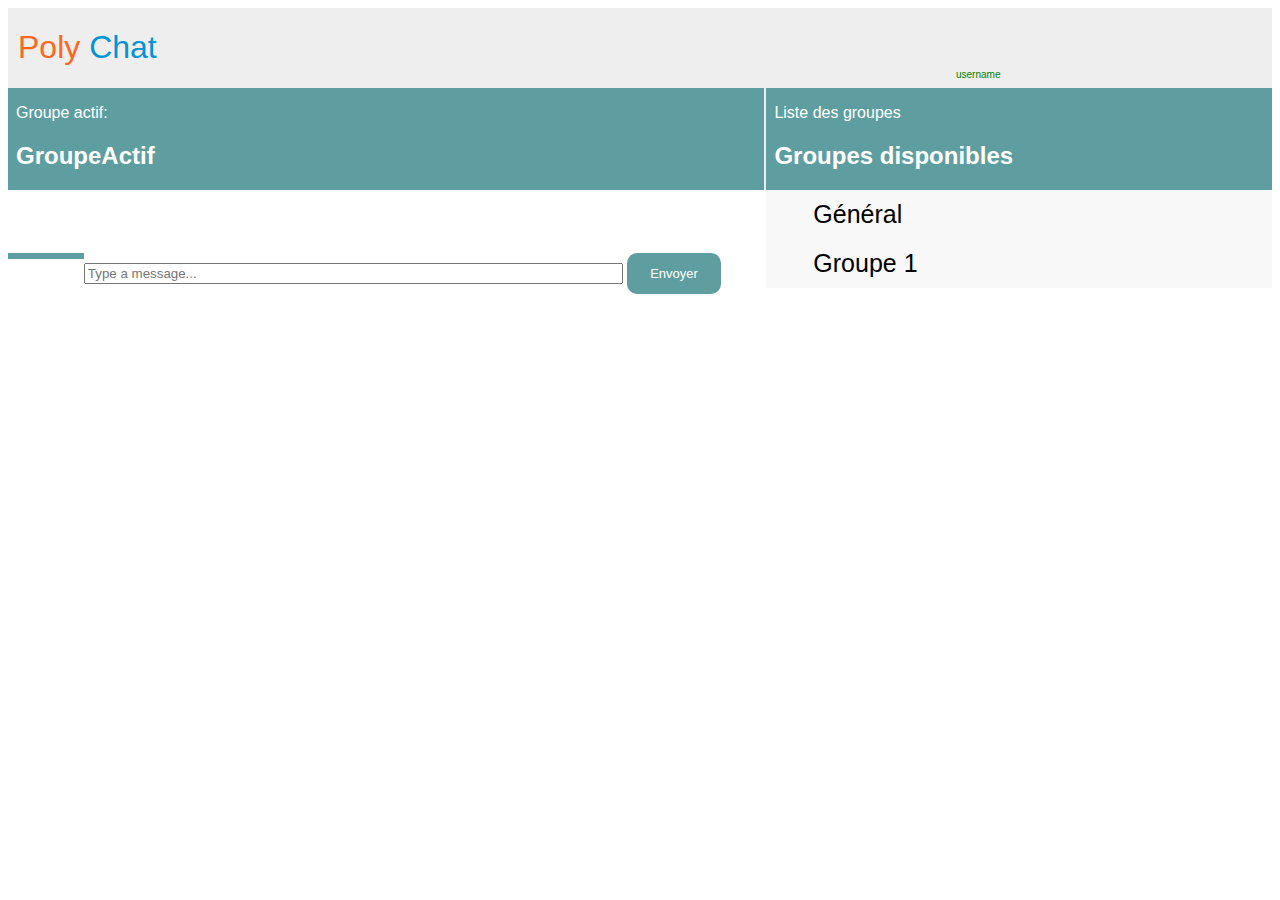
==== TD3-equipe15/index.html @ 4d70ef94 "MKG : some changes" ====
<!DOCTYPE html>
<html>

<head>
    <title>PolyChat</title>
    <meta charset="UTF-8">
    <link rel="stylesheet" href="main.css">
    <link rel="stylesheet" href="https://use.fontawesome.com/releases/v5.8.1/css/all.css" integrity="sha384-50oBUHEmvpQ+1lW4y57PTFmhCaXp0ML5d60M1M7uH2+nqUivzIebhndOJK28anvf" crossorigin="anonymous">
    <script src="main.js"></script>
</head>

<body>
    <header id="header1">
        <h1 id="logo" href="#" onclick="window.location.reload(true);">
            <div id="logoPoly">
                Poly
            </div>
            <div id="logologo">
                <i class="fas fa-users"></i>
            </div>
            <div id="logoChat">
                Chat
            </div>
        </h1>
        <div>
            <div id="icones">
                <div><i class="far fa-user"></i>
                </div>
                <div><i class="far fa-bell"></i></div>
                <div><i class="fas fa-globe"></i></div>
                <div><i class="fas fa-cog"></i></div>
            </div>
            <div id="username">username</div>
        </div>
    </header>
    <header id="header2">
        <div id="groupeActif">
            <p>Groupe actif:</p>
            <h2>GroupeActif</h2>
        </div>
        <div id="listeGroupes">
            <p>Liste des groupes</p>
            <h2>Groupes disponibles</h2>
        </div>

    </header>
    <div id="dynamicViews">
        <div id="chat">
            <div id="ChatZone">

            </div>
            <div id="input-zone">
                <i id="thumbsUp" class="far fa-thumbs-up" onclick="thumbsUp()"></i>
                <input id="message-input" placeholder="Type a message..." />
                <button type="submit" id="submitButton" style="color:white;" onsubmit="sendNewMessage()">Envoyer</button>
            </div>
        </div>
        <div id="dynamicChannelList">
            <div class="channel">
                <div class="plusIcon"><i class="fas fa-plus"></i></div>
                <div class=channelName> Général </div>
            </div>
            <div class="channel">
                <div class="minusIcon"><i class="fas fa-minus"></i></div>
                <div class="channelName"> Groupe 1 </div>
            </div>
        </div>
    </div>


    <script src="message.js"></script>
    <script src="channel.js"></script>

    <script src="channelsObserver.js"></script>
    <script src="connectionHandler.js"></script>
    <script src="main.js"></script>
</body>

</html>
---- TD3-equipe15/main.css ----
body {
    font-family: Arial, Helvetica, sans-serif;
}

#header1 {
    display: grid;
    grid-template-columns: 75% 25%;
    background-color: #eeeeee;
}

#header2 {
    background-color: #5f9ea0;
    display: grid;
    grid-template-columns: 60% 40%;
    color: white;
}

#dynamicViews {
    display: grid;
    grid-template-columns: 60% 40%;
}

#logo {
    margin-left: 10px;
    font-weight: lighter;
}

#logo div {
    display: inline;
}

#logoPoly {
    color: #ff671b;
}

#logologo {
    color: #363636;
}

#logoChat {
    color: #0295d3;
}

#icones {
    margin-top: 25px;
    margin-bottom: 2px;
    font-size: 30px;
    color: #363636;
}

#icones div {
    display: inline;
    margin: 5px;
}

#username {
    color: green;
    font-size: 10px;
}

#header2 div {
    margin-left: 8px;
}

#groupeActif {
    border-right: 2px solid #eeeeee;
}

#dynamicChannelList {
    font-size: 25px;
}

#dynamicChannelList>div {
    background-color: #f8f8f8;
}

.channel div {
    display: inline-block;
    margin-left: 20px;
    margin-top: 10px;
    margin-bottom: 10px;
}

.plusIcon {
    color: #ff5900;
}


/* ----- Chat grid */

#chat {
    display: grid;
    grid-template-rows: 65% 35%;
}


/*------ Text Box */

#thumbsUp {
    background-color: #5f9ea0;
    color: white;
    float: left;
    height: 16%;
    width: 10%;
}

#message-input {
    width: 70%;
}


/* ------- submit Button ---- */

#submitButton {
    display: inline-block;
    padding: 13px 23px;
    font-size: 13px;
    cursor: pointer;
    text-align: center;
    text-decoration: none;
    outline: none;
    background-color: #5f9ea0;
    border: none;
    border-radius: 10px;
}

#submitButton:hover {
    background-color: #5f9ea0
}

#submitButton:active {
    background-color: #5f9ea0;
    transform: translateY(2px);
}
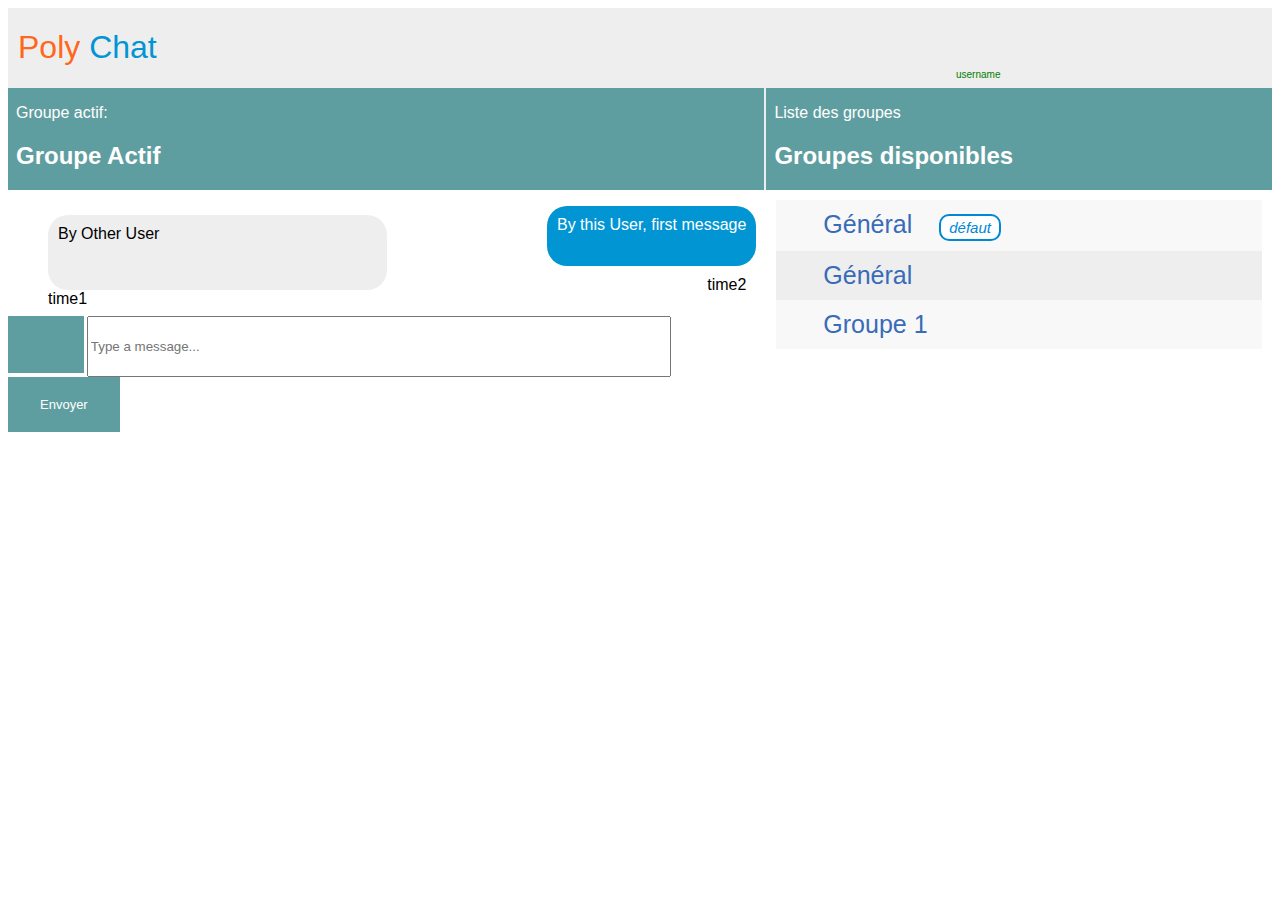
==== commit 9c96cf9f: "MKG : ajout dans html" ====
--- a/TD3-equipe15/index.html
+++ b/TD3-equipe15/index.html
@@ -36,7 +36,7 @@
     <header id="header2">
         <div id="groupeActif">
             <p>Groupe actif:</p>
-            <h2>GroupeActif</h2>
+            <h2>Groupe Actif</h2>
         </div>
         <div id="listeGroupes">
             <p>Liste des groupes</p>
@@ -44,10 +44,28 @@
         </div>
 
     </header>
+
     <div id="dynamicViews">
         <div id="chat">
             <div id="ChatZone">
-
+                <div class="chatBoxUser">
+                    <ul class="MessengeHim">
+                        <li class="identifier"> Him
+                        </li>
+                        <li class="messageContentHim">By Other User</li>
+                        <li4 class="temps" style="size:2px;">
+                            time1
+                        </li4>
+                    </ul>
+                </div>
+                <div class="chatBoxOther">
+                    <ul class="MessengeMe">
+                        <li class="messageContentMe">By this User, first message</li>
+                        <li class="temps" style="text-align:right;">
+                            time2
+                        </li>
+                    </ul>
+                </div>
             </div>
             <div id="input-zone">
                 <i id="thumbsUp" class="far fa-thumbs-up" onclick="thumbsUp()"></i>
@@ -56,17 +74,27 @@
             </div>
         </div>
         <div id="dynamicChannelList">
+
             <div class="channel">
-                <div class="plusIcon"><i class="fas fa-plus"></i></div>
+                <div class="starIcon"><i class="fas fa-star"></i></div>
                 <div class=channelName> Général </div>
+                <div class="default"> défaut</div>
+            </div>
+            <div id="channelIDwootwoot" class="channel">
+                <div class="plusIcon" onclick="joinChannel(this.parentElement)"><i class="fas fa-plus"></i></div>
+                <div class="channelName" onclick="selectChannel(this.parentElement)"> Général </div>
+
             </div>
             <div class="channel">
                 <div class="minusIcon"><i class="fas fa-minus"></i></div>
                 <div class="channelName"> Groupe 1 </div>
             </div>
+            <div>
+
+            </div>
+
         </div>
     </div>
-
 
     <script src="message.js"></script>
     <script src="channel.js"></script>
--- a/TD3-equipe15/main.css
+++ b/TD3-equipe15/main.css
@@ -68,10 +68,7 @@
 
 #dynamicChannelList {
     font-size: 25px;
-}
-
-#dynamicChannelList>div {
-    background-color: #f8f8f8;
+    padding: 10px;
 }
 
 .channel div {
@@ -81,8 +78,100 @@
     margin-bottom: 10px;
 }
 
+.plusIcon,
+.starIcon {
+    color: #ff5900;
+}
+
 .plusIcon {
-    color: #ff5900;
+    cursor: pointer;
+}
+
+.minusIcon {
+    color: #4e9fa0;
+    cursor: pointer;
+}
+
+.channelName {
+    color: #386bb8;
+    cursor: pointer;
+}
+
+.channel:nth-child(odd) {
+    background-color: #f8f8f8;
+}
+
+.channel:nth-child(even) {
+    background-color: #eeeeee;
+}
+
+.default {
+    font-size: 15px;
+    font-style: italic;
+    color: #0087d5;
+    background-color: #ffffff;
+    border-radius: 10px;
+    border: 2px solid #0087d5;
+    padding: 3px 8px;
+}
+
+
+/* ------ ChatBox Grid */
+
+#ChatZone {
+    display: grid;
+    grid-template-columns: 50% 50%;
+}
+
+ul li {
+    display: inline-block;
+    clear: both;
+    padding: 10px;
+    border-radius: 20px;
+    margin-bottom: 0px;
+    font-family: Helvetica, Arial, sans-serif;
+}
+
+.messageContentHim {
+    background: #eee;
+    float: left;
+}
+
+.messageContentMe {
+    float: bottom;
+    background: #0295d3;
+    color: #fff;
+}
+
+.messageContentHim+.messageContentMe {
+    border-bottom-right-radius: 5px;
+}
+
+.messageContentMe+.messageContentMe {
+    border-top-right-radius: 5px;
+    border-bottom-right-radius: 5px;
+}
+
+.messageContentMe:last-of-type {
+    border-bottom-right-radius: 30px;
+}
+
+.MessengeHim {
+    float: bottom;
+    display: grid;
+    grid-auto-rows: 10% 80% 10%;
+}
+
+.MessengeMe {
+    margin-right: 10px;
+    align-content: right;
+    float: right;
+    display: grid;
+    grid-auto-rows: 80% 20%;
+}
+
+.identifier {
+    color: #a3a3b0;
 }
 
 
@@ -90,22 +179,26 @@
 
 #chat {
     display: grid;
-    grid-template-rows: 65% 35%;
-}
-
-
-/*------ Text Box */
+    grid-template-rows: 70% 30%;
+}
+
+
+/*------ Text Box ------------ */
 
 #thumbsUp {
     background-color: #5f9ea0;
     color: white;
     float: left;
-    height: 16%;
+    text-align: center;
+    font-size: 35px;
+    height: 105%;
     width: 10%;
 }
 
 #message-input {
-    width: 70%;
+    width: 76%;
+    height: 100%;
+    margin-left: 3px;
 }
 
 
@@ -113,7 +206,7 @@
 
 #submitButton {
     display: inline-block;
-    padding: 13px 23px;
+    padding: 20px 32px;
     font-size: 13px;
     cursor: pointer;
     text-align: center;
@@ -121,7 +214,6 @@
     outline: none;
     background-color: #5f9ea0;
     border: none;
-    border-radius: 10px;
 }
 
 #submitButton:hover {
